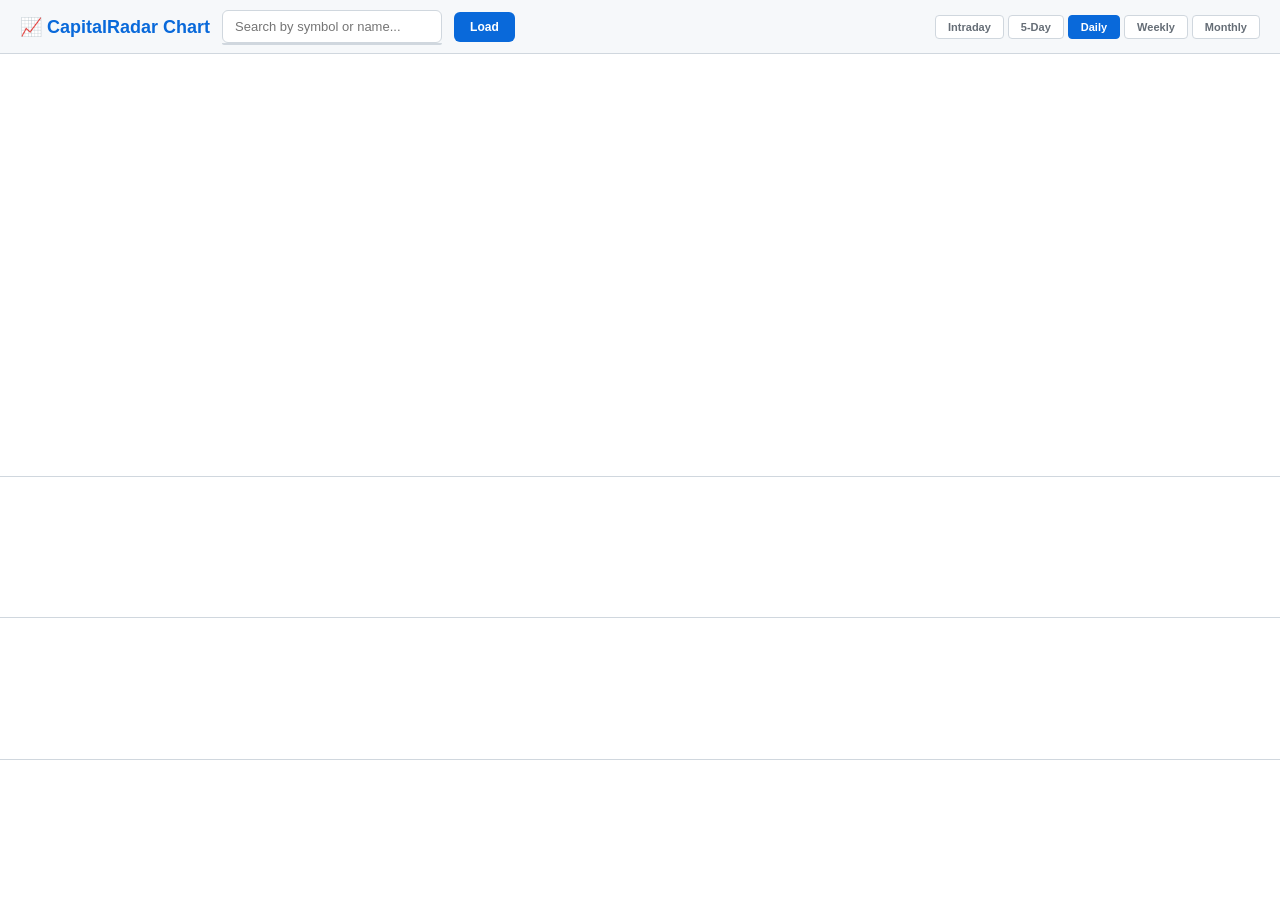
==== web/static/chart.html @ c8e07f02 "chore: establish QuantConclave migration baseline" ====
<!DOCTYPE html>
<html lang="en">
<head>
<meta charset="UTF-8">
<meta name="viewport" content="width=device-width, initial-scale=1.0">
<title>CapitalRadar Chart</title>
<script src="/static/lightweight-charts.standalone.production.js"></script>
<style>
:root { --bg:#fff; --panel:#f6f8fa; --border:#d0d7de; --text:#1f2328; --muted:#656d76; --accent:#0969da; --red:#cf222e; --green:#1a7f37; }
* { box-sizing:border-box; margin:0; padding:0; }
body { font-family:-apple-system,BlinkMacSystemFont,"Segoe UI",sans-serif; background:var(--bg); color:var(--text); height:100vh; display:flex; flex-direction:column; }
.header { display:flex; align-items:center; gap:12px; padding:10px 20px; background:var(--panel); border-bottom:1px solid var(--border); flex-shrink:0; }
.header span { font-size:18px; font-weight:700; color:var(--accent); }
.search-wrap { position:relative; width:220px; }
.search-wrap input { width:100%; padding:8px 12px; border:1px solid var(--border); border-radius:6px; font-size:13px; background:var(--bg); color:var(--text); outline:none; }
.search-wrap input:focus { border-color:var(--accent); box-shadow:0 0 0 3px rgba(9,105,218,0.15); }
.search-dropdown { position:absolute; top:100%; left:0; right:0; background:var(--bg); border:1px solid var(--border); border-radius:0 0 6px 6px; max-height:200px; overflow-y:auto; z-index:9999; }
.search-dropdown.hidden { display:none; }
.search-dropdown .item { padding:8px 12px; cursor:pointer; display:flex; justify-content:space-between; font-size:12px; border-bottom:1px solid var(--border); }
.search-dropdown .item:hover { background:var(--panel); }
.search-dropdown .item .sym { font-weight:700; color:var(--accent); }
.search-dropdown .item .name { color:var(--text); flex:1; margin:0 8px; overflow:hidden; text-overflow:ellipsis; white-space:nowrap; }
.search-dropdown .item .exch { color:var(--muted); font-size:10px; }
.header button { padding:8px 16px; background:var(--accent); color:#fff; border:none; border-radius:6px; cursor:pointer; font-size:12px; font-weight:600; }
.header button:hover { background:#0550ae; }
.selected-tag { display:flex; align-items:center; gap:6px; padding:4px 10px; background:#ddf4ff; border:1px solid #54aeff; border-radius:4px; font-size:12px; }
.selected-tag .clear { margin-left:4px; cursor:pointer; color:var(--muted); font-size:14px; }
.periods { display:flex; gap:4px; margin-left:auto; }
.periods button { padding:5px 12px; background:var(--bg); border:1px solid var(--border); border-radius:4px; color:var(--muted); font-size:11px; cursor:pointer; }
.periods button.active { background:var(--accent); color:#fff; border-color:var(--accent); }
.periods button:hover:not(.active) { border-color:var(--accent); }
.chart-area { flex:1; display:flex; flex-direction:column; min-height:0; }
#chart-kline { flex:3; min-height:0; }
#chart-volume { flex:1; min-height:0; border-top:1px solid var(--border); }
#chart-macd { flex:1; min-height:0; border-top:1px solid var(--border); }
#chart-rsi { flex:1; min-height:0; border-top:1px solid var(--border); }
</style>
</head>
<body>
<div class="header">
  <span>📈 CapitalRadar Chart</span>
  <div class="search-wrap">
    <input type="text" id="ticker-input" placeholder="Search by symbol or name..." autocomplete="off">
    <div id="search-dropdown" class="search-dropdown"></div>
  </div>
  <div id="selected-ticker" class="selected-tag" style="display:none;">
    <span id="selected-symbol"></span><span id="selected-name" style="color:var(--muted);"></span>
    <span class="clear" id="clear-ticker">&times;</span>
  </div>
  <button id="load-btn">Load</button>
  <div class="periods">
    <button data-period="1d">Intraday</button>
    <button data-period="5d">5-Day</button>
    <button class="active" data-period="max">Daily</button>
    <button data-period="weekly">Weekly</button>
    <button data-period="monthly">Monthly</button>
  </div>
</div>
<div class="chart-area">
  <div id="chart-kline"></div>
  <div id="chart-volume"></div>
  <div id="chart-macd"></div>
  <div id="chart-rsi"></div>
</div>

<script>
var charts = {};
var currentPeriod = "max";
var currentTicker = "";
var selectedStock = null;
var searchTimer = null;

function cleanup() {
  Object.values(charts).forEach(function(c) { try { c.remove(); } catch(e) {} });
  charts = {};
  document.getElementById("chart-volume").style.display = "";
  document.getElementById("chart-macd").style.display = "";
  document.getElementById("chart-rsi").style.display = "";
}

function chartOpts(h) {
  return { width: document.getElementById("chart-kline").clientWidth || 1000, height: h, autoSize: true,
    layout: { background: { type: "solid", color: "#ffffff" }, textColor: "#1f2328" },
    grid: { vertLines: { color: "#e8eaed" }, horzLines: { color: "#e8eaed" } },
    crosshair: { mode: 0 },
    rightPriceScale: { borderColor: "#d0d7de" },
    timeScale: { borderColor: "#d0d7de" },
  };
}

function loadChart(ticker, period) {
  currentTicker = ticker;
  cleanup();
  // Search already returns full ticker with suffix (e.g. 601127.SS)
  var apiUrl;
  if (period === "weekly") apiUrl = "/api/history/" + encodeURIComponent(ticker) + "/weekly";
  else if (period === "monthly") apiUrl = "/api/history/" + encodeURIComponent(ticker) + "/monthly";
  else apiUrl = "/api/history/" + encodeURIComponent(ticker) + "/indicators?period=" + period;

  fetch(apiUrl).then(function(r) { return r.json(); }).then(function(data) {
    if (data.error || !data.candles || !data.candles.length) return;
    render(data.candles);
  });
}

function render(candles) {
  var kd=[], vd=[], mh=[], md=[], me=[], rd=[];
  candles.forEach(function(c) {
    kd.push({ time:c.time, open:c.open, high:c.high, low:c.low, close:c.close });
    vd.push({ time:c.time, value:c.volume, color:c.close>=c.open?"rgba(239,83,80,0.5)":"rgba(38,166,154,0.5)" });
    if(c.macd!=null) mh.push({ time:c.time, value:c.macd, color:c.macd>=0?"rgba(239,83,80,0.6)":"rgba(38,166,154,0.6)" });
    if(c.dif!=null) md.push({ time:c.time, value:c.dif });
    if(c.dea!=null) me.push({ time:c.time, value:c.dea });
    if(c.rsi!=null) rd.push({ time:c.time, value:c.rsi });
  });

  var isIntraday = (currentPeriod === "1d" || currentPeriod === "5d");
  var c1 = LightweightCharts.createChart(document.getElementById("chart-kline"), chartOpts(document.getElementById("chart-kline").clientHeight||400));

  if (isIntraday) {
    // Line chart for intraday/5d — no candlesticks
    var lineData = candles.map(function(c){ return {time:c.time, value:c.close}; });
    c1.addAreaSeries({ lineColor:"#ef5350", topColor:"rgba(239,83,80,0.3)", bottomColor:"rgba(239,83,80,0.02)", lineWidth:2 }).setData(lineData);
  } else {
    c1.addCandlestickSeries({ upColor:"#ef5350", downColor:"#26a69a", borderUpColor:"#ef5350", borderDownColor:"#26a69a", wickUpColor:"#ef5350", wickDownColor:"#26a69a" }).setData(kd);
    var ma5 = candles.filter(function(c){return c.ma5!=null;}).map(function(c){return{time:c.time,value:c.ma5};});
    var ma20 = candles.filter(function(c){return c.ma20!=null;}).map(function(c){return{time:c.time,value:c.ma20};});
    if(ma5.length) c1.addLineSeries({ color:"#f5a623", lineWidth:1, lastValueVisible:false }).setData(ma5);
    if(ma20.length) c1.addLineSeries({ color:"#8250df", lineWidth:1, lastValueVisible:false }).setData(ma20);
  }
  c1.timeScale().fitContent();
  charts.kline = c1;

  // Use K-line time scale for ALL sub-charts to keep dates perfectly aligned.
  // Bidirectional: main → sub-charts (scroll/zoom on K-line) AND sub → main
  // (scroll/zoom on volume/MACD/RSI also moves the K-line).
  var klineTimeScale = c1.timeScale();
  function rebindTimeScale(chart) {
    if (!chart) return;
    chart.timeScale().applyOptions({ visible: false });
    var fwd = function(range) { if (range) chart.timeScale().setVisibleLogicalRange(range); };
    var rev = function(range) { if (range) klineTimeScale.setVisibleLogicalRange(range); };
    klineTimeScale.subscribeVisibleLogicalRangeChange(fwd);   // main → sub
    chart.timeScale().subscribeVisibleLogicalRangeChange(rev); // sub → main
    // Initial sync
    var range = klineTimeScale.getVisibleLogicalRange();
    if (range) chart.timeScale().setVisibleLogicalRange(range);
  }

  // Volume
  var c2 = null;
  if (!isIntraday && vd.length) {
    c2 = LightweightCharts.createChart(document.getElementById("chart-volume"), chartOpts(document.getElementById("chart-volume").clientHeight||80));
    c2.addHistogramSeries({ priceFormat:{type:"volume"} }).setData(vd);
    rebindTimeScale(c2);
    charts.vol = c2;
  } else {
    document.getElementById("chart-volume").style.display = "none";
  }

  // MACD
  var c3 = null;
  if (!isIntraday && mh.length) {
    document.getElementById("chart-macd").style.display = "";
    c3 = LightweightCharts.createChart(document.getElementById("chart-macd"), chartOpts(document.getElementById("chart-macd").clientHeight||80));
    c3.addHistogramSeries({ priceFormat:{type:"volume"} }).setData(mh);
    c3.addLineSeries({ color:"#0969da", lineWidth:1, lastValueVisible:false }).setData(md);
    c3.addLineSeries({ color:"#f0883e", lineWidth:1, lastValueVisible:false }).setData(me);
    rebindTimeScale(c3);
    charts.macd = c3;
  } else if (isIntraday) {
    document.getElementById("chart-macd").style.display = "none";
  }

  // RSI
  var c4 = null;
  if (!isIntraday && rd.length) {
    document.getElementById("chart-rsi").style.display = "";
    c4 = LightweightCharts.createChart(document.getElementById("chart-rsi"), chartOpts(document.getElementById("chart-rsi").clientHeight||60));
    c4.addLineSeries({ color:"#8250df", lineWidth:1.5, lastValueVisible:false }).setData(rd);
    c4.addLineSeries({ color:"#d0d7de", lineWidth:1, lineStyle:2, lastValueVisible:false }).setData([{time:rd[0].time,value:70},{time:rd[rd.length-1].time,value:70}]);
    c4.addLineSeries({ color:"#d0d7de", lineWidth:1, lineStyle:2, lastValueVisible:false }).setData([{time:rd[0].time,value:30},{time:rd[rd.length-1].time,value:30}]);
    rebindTimeScale(c4);
    charts.rsi = c4;
  } else if (isIntraday) {
    document.getElementById("chart-rsi").style.display = "none";
  }

}

// Search
document.getElementById("ticker-input").addEventListener("input", function() {
  clearTimeout(searchTimer);
  var q = this.value.trim();
  if (q.length < 1) { document.getElementById("search-dropdown").classList.add("hidden"); return; }
  searchTimer = setTimeout(function() {
    fetch("/api/search?q=" + encodeURIComponent(q))
      .then(function(r) { return r.json(); })
      .then(function(items) {
        var dd = document.getElementById("search-dropdown");
        if (!items || !items.length) {
          dd.innerHTML = '<div class="item"><span class="name">No results found</span></div>';
        } else {
          dd.innerHTML = items.map(function(r, i) {
            return '<div class="item" data-idx="'+i+'"><span class="sym">'+esc(r.symbol)+'</span><span class="name">'+esc(r.name)+'</span><span class="exch">'+esc(r.exchange)+'</span></div>';
          }).join("");
          dd.querySelectorAll(".item[data-idx]").forEach(function(el) {
            el.addEventListener("click", function() { selectStock(items[parseInt(el.dataset.idx)]); });
          });
        }
        dd.classList.remove("hidden");
        dd.style.display = "block";
      });
  }, 300);
});

function selectStock(item) {
  selectedStock = item;
  document.getElementById("ticker-input").value = "";
  document.getElementById("search-dropdown").classList.add("hidden");
  document.getElementById("selected-symbol").textContent = item.symbol;
  document.getElementById("selected-name").textContent = (item.name || "").substring(0, 24);
  document.getElementById("selected-ticker").style.display = "flex";
  loadChart(item.symbol, currentPeriod);
}

document.getElementById("clear-ticker").addEventListener("click", function() {
  selectedStock = null;
  currentTicker = "";
  document.getElementById("selected-ticker").style.display = "none";
  cleanup();
});

document.getElementById("load-btn").addEventListener("click", function() {
  var t = document.getElementById("ticker-input").value.trim();
  if (t) { selectedStock = {symbol: t, name: t, exchange: ""}; loadChart(t, currentPeriod); }
});

document.addEventListener("click", function(e) {
  if (!e.target.closest(".search-wrap")) document.getElementById("search-dropdown").classList.add("hidden");
});

document.querySelectorAll(".periods button").forEach(function(btn) {
  btn.addEventListener("click", function() {
    document.querySelectorAll(".periods button").forEach(function(b){b.classList.remove("active");});
    btn.classList.add("active");
    currentPeriod = btn.dataset.period;
    if (currentTicker) loadChart(currentTicker, currentPeriod);
  });
});

function esc(s) { return String(s).replace(/&/g,"&amp;").replace(/</g,"&lt;").replace(/>/g,"&gt;"); }

// Auto-resize
window.addEventListener("resize", function() {
  var elMap = {kline:"chart-kline", vol:"chart-volume", macd:"chart-macd", rsi:"chart-rsi"};
  Object.keys(charts).forEach(function(key) {
    var el = document.getElementById(elMap[key]);
    if (el) charts[key].resize(el.clientWidth, el.clientHeight);
  });
});

setTimeout(function() {
  var w = document.getElementById("chart-kline").clientWidth || 1000;
  var period = w > 1600 ? "max" : (w > 1200 ? "5y" : "3y");
  // Support ?ticker=xxx&name=yyy so the embedded Chart shows the requested stock
  var params = new URLSearchParams(location.search);
  var ticker = params.get("ticker");
  var name = params.get("name");
  var p = params.get("period");
  if (p) period = p;
  if (ticker) {
    document.getElementById("selected-symbol").textContent = ticker;
    document.getElementById("selected-name").textContent = (name || "").substring(0, 30);
    document.getElementById("selected-ticker").style.display = "flex";
  }
  loadChart(ticker || "000001.SZ", period);
}, 500);
</script>
</body>
</html>
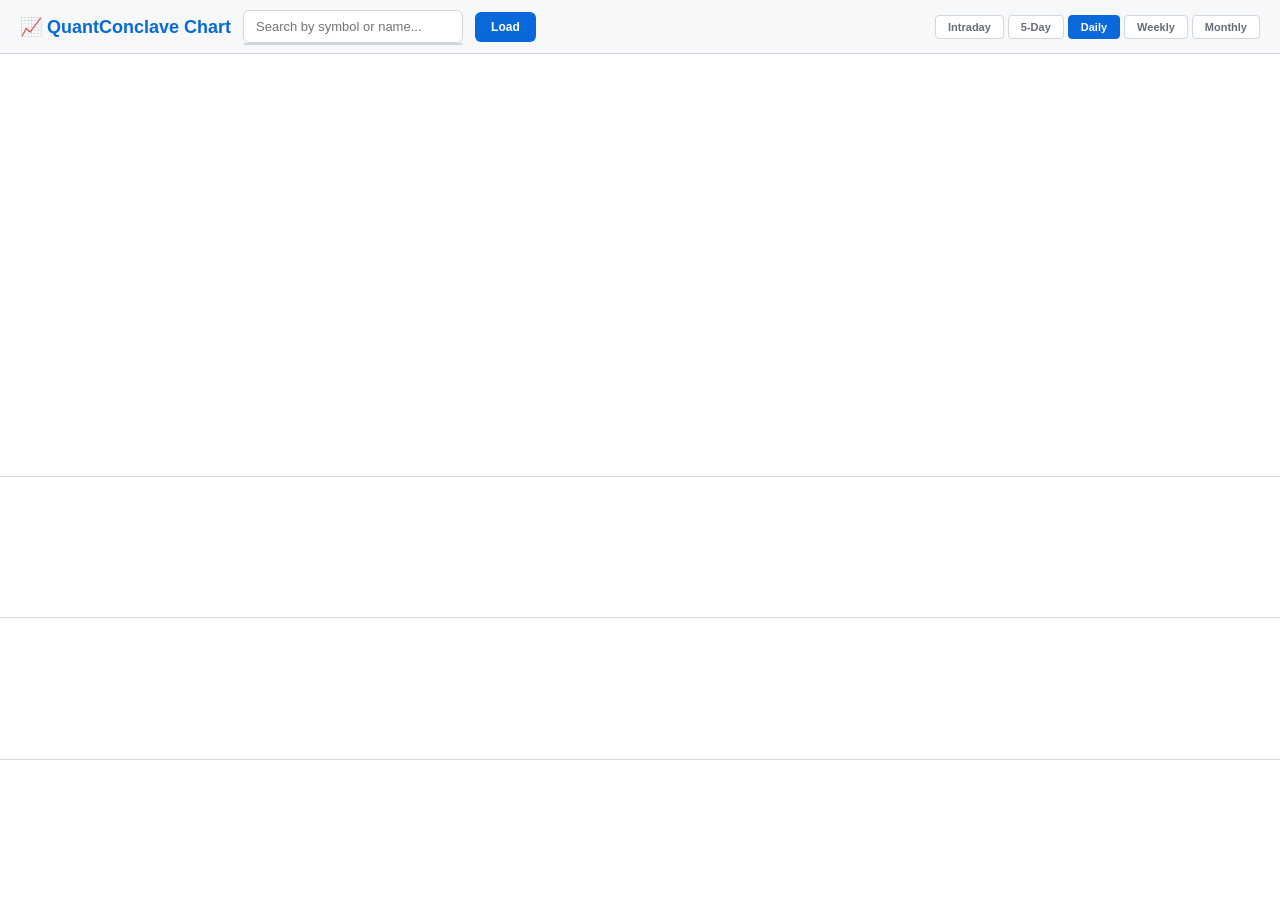
==== commit cc7cb514: "refactor: rename CapitalRadar to QuantConclave Rename the product, repository, package, CLI, environ" ====
--- a/web/static/chart.html
+++ b/web/static/chart.html
@@ -3,7 +3,7 @@
 <head>
 <meta charset="UTF-8">
 <meta name="viewport" content="width=device-width, initial-scale=1.0">
-<title>CapitalRadar Chart</title>
+<title>QuantConclave Chart</title>
 <script src="/static/lightweight-charts.standalone.production.js"></script>
 <style>
 :root { --bg:#fff; --panel:#f6f8fa; --border:#d0d7de; --text:#1f2328; --muted:#656d76; --accent:#0969da; --red:#cf222e; --green:#1a7f37; }
@@ -38,7 +38,7 @@
 </head>
 <body>
 <div class="header">
-  <span>📈 CapitalRadar Chart</span>
+  <span>📈 QuantConclave Chart</span>
   <div class="search-wrap">
     <input type="text" id="ticker-input" placeholder="Search by symbol or name..." autocomplete="off">
     <div id="search-dropdown" class="search-dropdown"></div>
